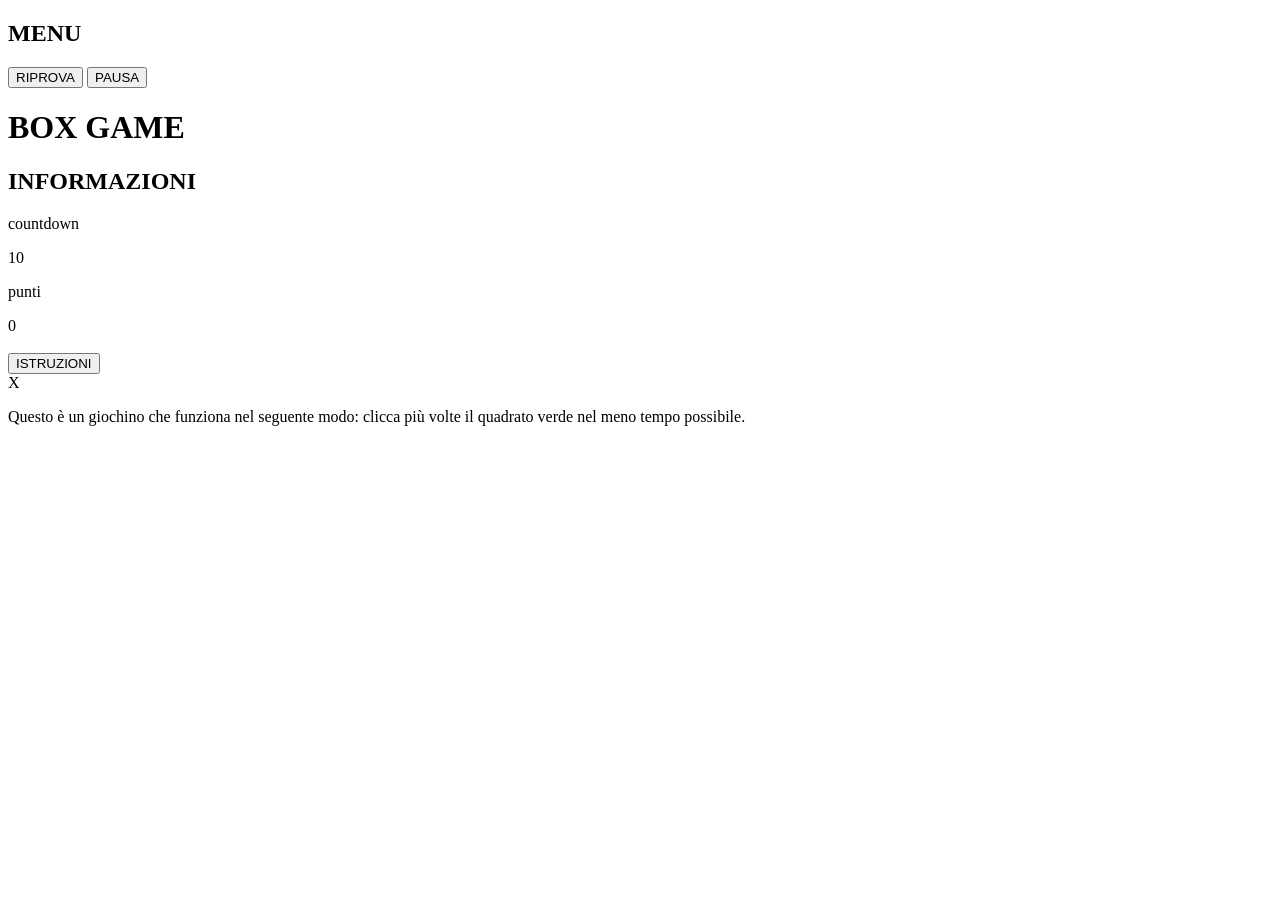
==== gioco.html @ 6a538af6 "Add files via upload" ====
<!DOCTYPE html>
<html lang="it">

<head>

    <meta charset="UTF-8">

    <title>BOX GAME</title>

    <link rel="stylesheet" href="../CSS/Style.css">

</head>

<body>

<div id="container">

    <!-- MENU -->

    <div id="sinistra">

        <h2>MENU</h2>

        <button id="restart">RIPROVA</button>

        <button id="pausa">PAUSA</button>

    </div>



    <!-- GIOCO -->

    <div id="centro">

        <h1>BOX GAME</h1>

        <div id="gioco">

            <div id="rosso"></div>

        </div>

        <h2 id="fine"></h2>

    </div>



    <!-- INFO -->

    <div id="destra">

        <h2>INFORMAZIONI</h2>

        <p>countdown</p>

        <span id="tempo">10</span>

        <p>punti</p>

        <span id="punti">0</span>

        <br><br>

        <button id="info">ISTRUZIONI</button>

    </div>

</div>



<!-- POPUP -->

<div id="popup">

    <div id="popupInterno">

        <div id="chiudi">X</div>

        <p>

            Questo è un giochino che funziona nel seguente modo:
            clicca più volte il quadrato verde nel meno tempo possibile.

        </p>

    </div>

</div>

<script src="JS/Script.js"></script>

</body>

</html>
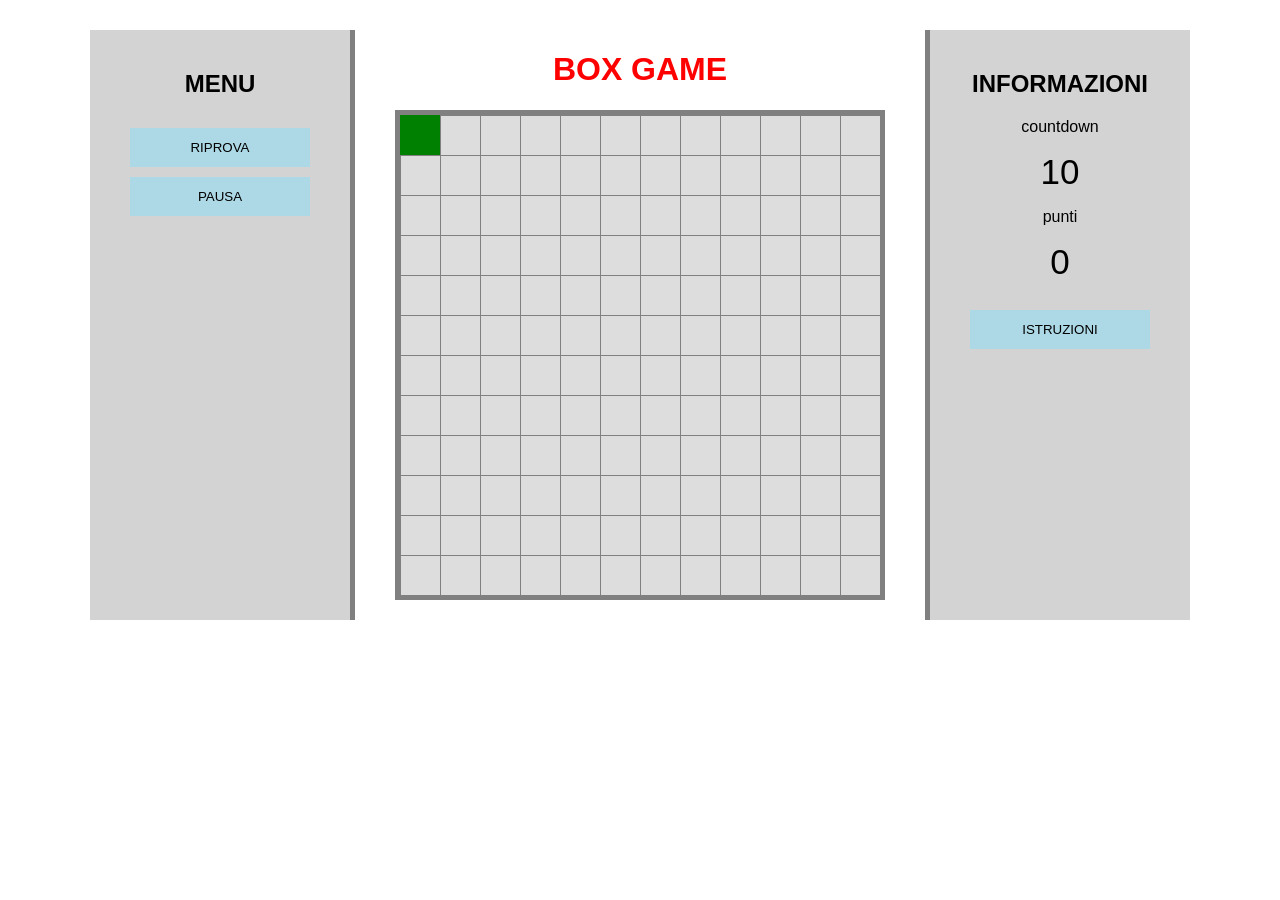
==== commit 2bf96056: "Fix HTML structure and update stylesheet link" ====
--- a/gioco.html
+++ b/gioco.html
@@ -7,7 +7,7 @@
 
     <title>BOX GAME</title>
 
-    <link rel="stylesheet" href="../CSS/Style.css">
+    <link rel="stylesheet" href="Style.css">
 
 </head>
 
--- a/Style.css
+++ b/Style.css
@@ -0,0 +1,230 @@
+body{
+
+    background:white;
+
+    margin:0;
+
+    font-family:Arial;
+
+}
+
+
+
+
+#container{
+
+    display:flex;
+
+    justify-content:center;
+
+    align-items:flex-start;
+
+    margin-top:30px;
+
+}
+
+
+
+
+#sinistra{
+
+    width:220px;
+
+    height:550px;
+
+    background:lightgray;
+
+    border-right:5px solid gray;
+
+    text-align:center;
+
+    padding:20px;
+
+}
+
+
+
+
+#centro{
+
+    margin-left:40px;
+
+    margin-right:40px;
+
+    text-align:center;
+
+}
+
+
+
+h1{
+
+    color:red;
+
+}
+
+
+
+
+#gioco{
+
+    width:480px;
+
+    height:480px;
+
+    background:#dddddd;
+
+    border:5px solid gray;
+
+    position:relative;
+
+    background-image:
+    linear-gradient(to right, gray 1px, transparent 1px),
+    linear-gradient(to bottom, gray 1px, transparent 1px);
+
+    background-size:40px 40px;
+
+}
+
+
+
+
+#rosso{
+
+    width:40px;
+
+    height:40px;
+
+    background:green;
+
+    position:absolute;
+
+    left:0;
+
+    top:0;
+
+}
+
+
+
+
+#destra{
+
+    width:220px;
+
+    height:550px;
+
+    background:lightgray;
+
+    border-left:5px solid gray;
+
+    text-align:center;
+
+    padding:20px;
+
+}
+
+
+
+button{
+
+    background:lightblue;
+
+    color:black;
+
+    border:none;
+
+    padding:12px;
+
+    margin-top:10px;
+
+    cursor:pointer;
+
+    width:180px;
+
+}
+
+
+
+#tempo{
+
+    font-size:35px;
+
+}
+
+
+
+#punti{
+
+    font-size:35px;
+
+}
+
+
+
+
+#popup{
+
+    position:fixed;
+
+    width:100%;
+
+    height:100%;
+
+    background:rgba(0,0,0,0.5);
+
+    top:0;
+
+    left:0;
+
+    display:none;
+
+    justify-content:center;
+
+    align-items:center;
+
+}
+
+
+
+#popupInterno{
+
+    width:400px;
+
+    background:lightblue;
+
+    padding:30px;
+
+    position:relative;
+
+    color:black;
+
+}
+
+
+
+#chiudi{
+
+    width:35px;
+
+    height:35px;
+
+    background:red;
+
+    color:white;
+
+    border-radius:50%;
+
+    text-align:center;
+
+    line-height:35px;
+
+    position:absolute;
+
+    top:-15px;
+
+    right:-15px;
+
+    cursor:pointer;
+
+}
